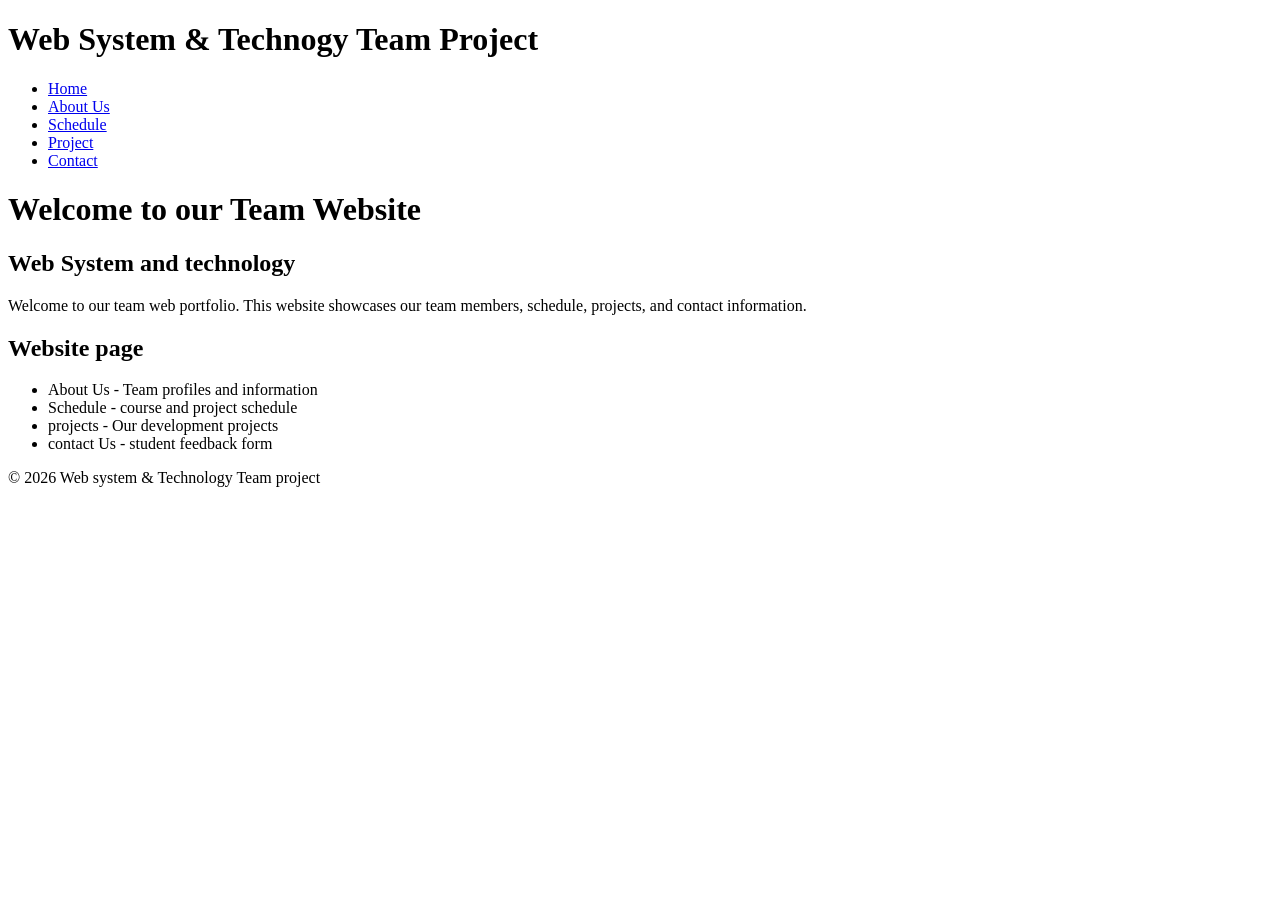
==== index.html @ 96b72c92 "Add files via upload" ====
<!DOCTYPE html>
<html lang="en">
<head>
    <meta charset="UTF-8">
    <meta name="viewport" content="width=device-width, initial-scale=1.0">
    <title>HOME</title>
</head>
<body>
    <header>
    <h1>Web System & Technogy Team Project</h1>

    <vav>
        <ul>
            <li><a href="index.html">Home</a></li>
            <li><a href="about.html">About Us</a></li>
            <li><a href="schedule.html">Schedule</a></li>
            <li><a href="project.html">Project</a></li>
            <li><a href="contact.html">Contact</a></li>
        </ul>
    </vav>
    </header>

<main>
    <h1>Welcome to our Team Website</h1>
    <h2>Web System and technology</h2>

    <P>
        Welcome to our team web portfolio. This website showcases
        our team members, schedule, projects, and contact information.
    </p>

    <h2>Website page</h2>
    <ul>
        <li>About Us - Team profiles and information</li>
        <li>Schedule - course and project schedule</li>
        <li>projects - Our development projects</li>
        <li>contact Us - student feedback form</li>
    </ul>
</main>

<footer>
    <p>&copy; 2026 Web system & Technology Team project</p>
</footer>
    
</body>
</html>
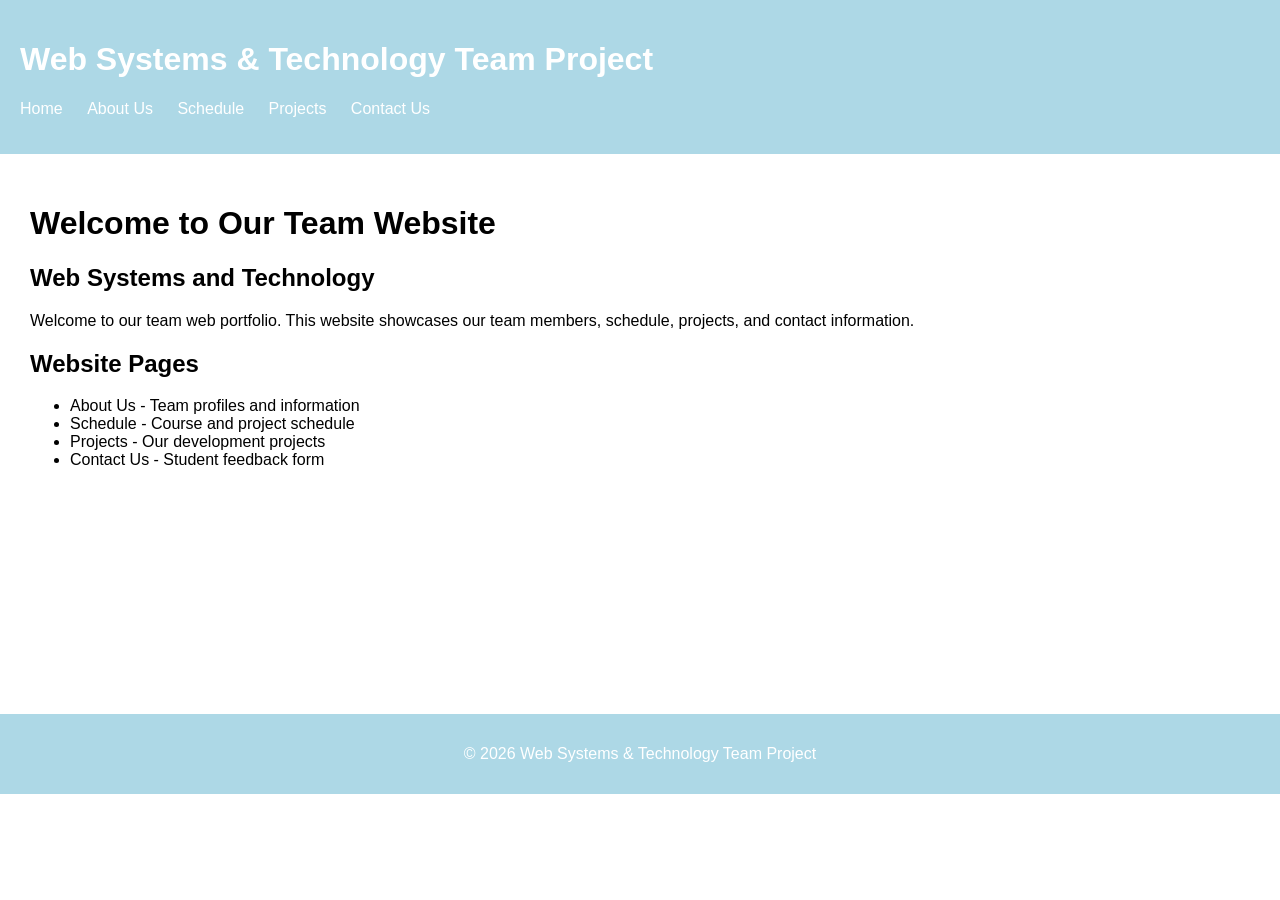
==== commit a13727c1: "Add files via upload" ====
--- a/index.html
+++ b/index.html
@@ -3,44 +3,48 @@
 <head>
     <meta charset="UTF-8">
     <meta name="viewport" content="width=device-width, initial-scale=1.0">
-    <title>HOME</title>
+    <meta name="description" content="Home page of our Web Systems and Technology Team">
+    <title>Home - Team Web Portfolio</title>
+    <link rel="stylesheet" href="style.css">
+    <script src="script.js"></script>
 </head>
+
 <body>
-    <header>
-    <h1>Web System & Technogy Team Project</h1>
+<header>
+    <h1>Web Systems & Technology Team Project</h1>
 
-    <vav>
+    <nav>
         <ul>
             <li><a href="index.html">Home</a></li>
             <li><a href="about.html">About Us</a></li>
             <li><a href="schedule.html">Schedule</a></li>
-            <li><a href="project.html">Project</a></li>
-            <li><a href="contact.html">Contact</a></li>
+            <li><a href="projects.html">Projects</a></li>
+            <li><a href="contact.html">Contact Us</a></li>
         </ul>
-    </vav>
-    </header>
+    </nav>
+</header>
 
 <main>
-    <h1>Welcome to our Team Website</h1>
-    <h2>Web System and technology</h2>
+    <h1>Welcome to Our Team Website</h1>
+    <h2>Web Systems and Technology</h2>
 
-    <P>
+    <p>
         Welcome to our team web portfolio. This website showcases
         our team members, schedule, projects, and contact information.
     </p>
 
-    <h2>Website page</h2>
+    <h2>Website Pages</h2>
     <ul>
         <li>About Us - Team profiles and information</li>
-        <li>Schedule - course and project schedule</li>
-        <li>projects - Our development projects</li>
-        <li>contact Us - student feedback form</li>
+        <li>Schedule - Course and project schedule</li>
+        <li>Projects - Our development projects</li>
+        <li>Contact Us - Student feedback form</li>
     </ul>
 </main>
 
 <footer>
-    <p>&copy; 2026 Web system & Technology Team project</p>
+    <p>&copy; 2026 Web Systems & Technology Team Project</p>
 </footer>
-    
+
 </body>
-</html>+</html>
--- a/style.css
+++ b/style.css
@@ -0,0 +1,52 @@
+body {
+    font-family: Arial, sans-serif;
+    margin: 0;
+    padding: 0;
+}
+
+header {
+    padding: 20px;
+    background: lightblue;
+    color: white;
+}
+
+nav ul {
+    list-style: none;
+    padding: 0;
+}
+
+nav li {
+    display: inline;
+    margin-right: 20px;
+}
+
+nav a {
+    color: white;
+    text-decoration: none;
+}
+
+main {
+    padding: 30px;
+    min-height: 500px;
+}
+
+table {
+    border-collapse: collapse;
+    width: 100%;
+}
+
+th, td {
+    padding: 10px;
+    text-align: left;
+}
+
+footer {
+    text-align: center;
+    padding: 15px;
+    background: lightblue;
+    color: white;
+}
+
+input, textarea, select, button {
+    padding: 8px;
+}
